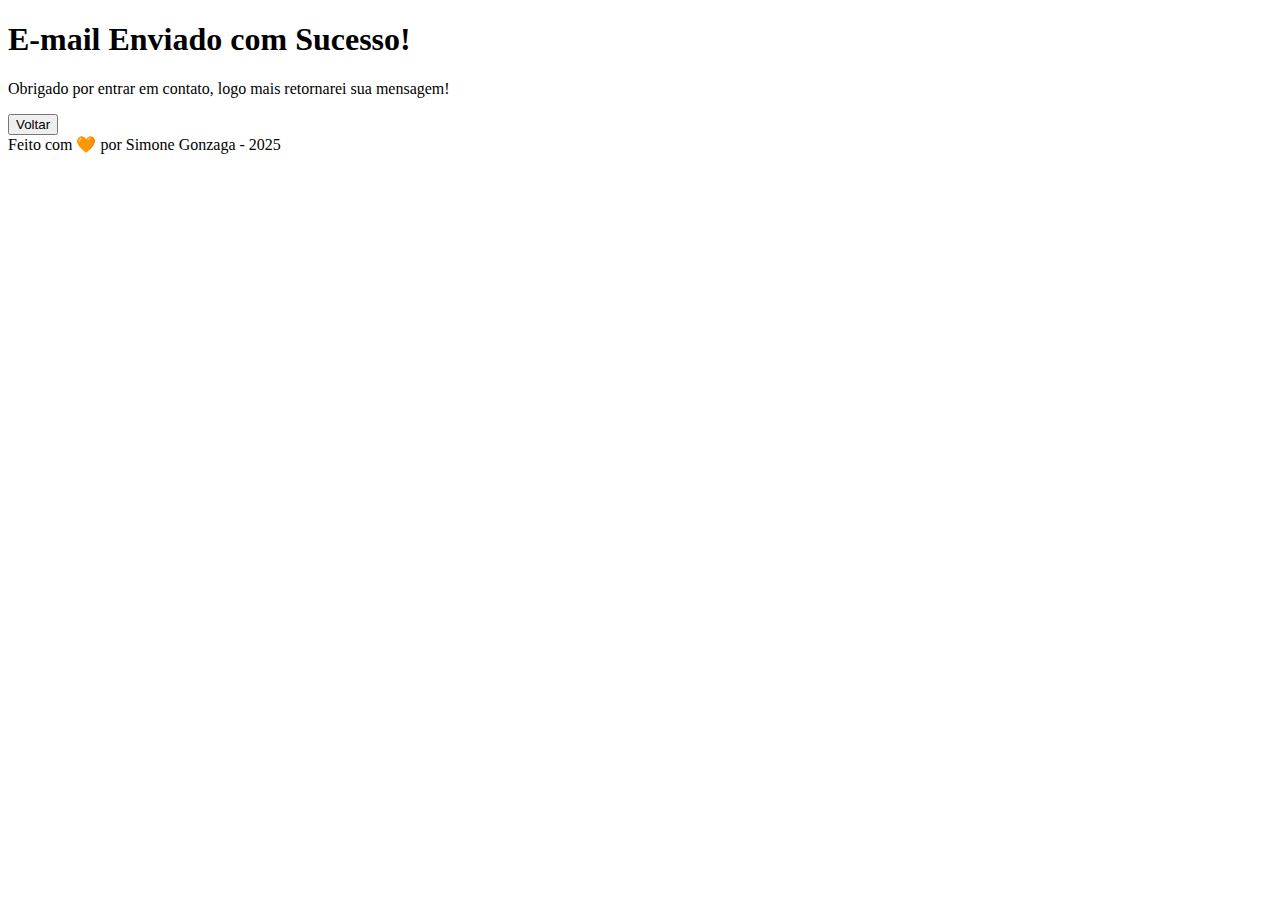
==== sucess.html @ 2fdd2d55 ":sparkles: Atualizando botao enviar mensagem" ====
<!DOCTYPE html>
<html lang="pt-BR">
<head>
    <meta charset="UTF-8">
    <meta name="viewport" content="width=device-width, initial-scale=1.0">
    <title>E-mail Enviado com Sucesso</title>

</head>
<body>
    <div class="container">
        <h1>E-mail Enviado com Sucesso!</h1>
        <p>Obrigado por entrar em contato, logo mais retornarei sua mensagem!</p>
        <button type="button" onclick="window.open('./index.html', '_blank')">Voltar</button>
    </div>
    <footer>
        Feito com 🧡 por Simone Gonzaga - 2025
    </footer>
</body>
</html>
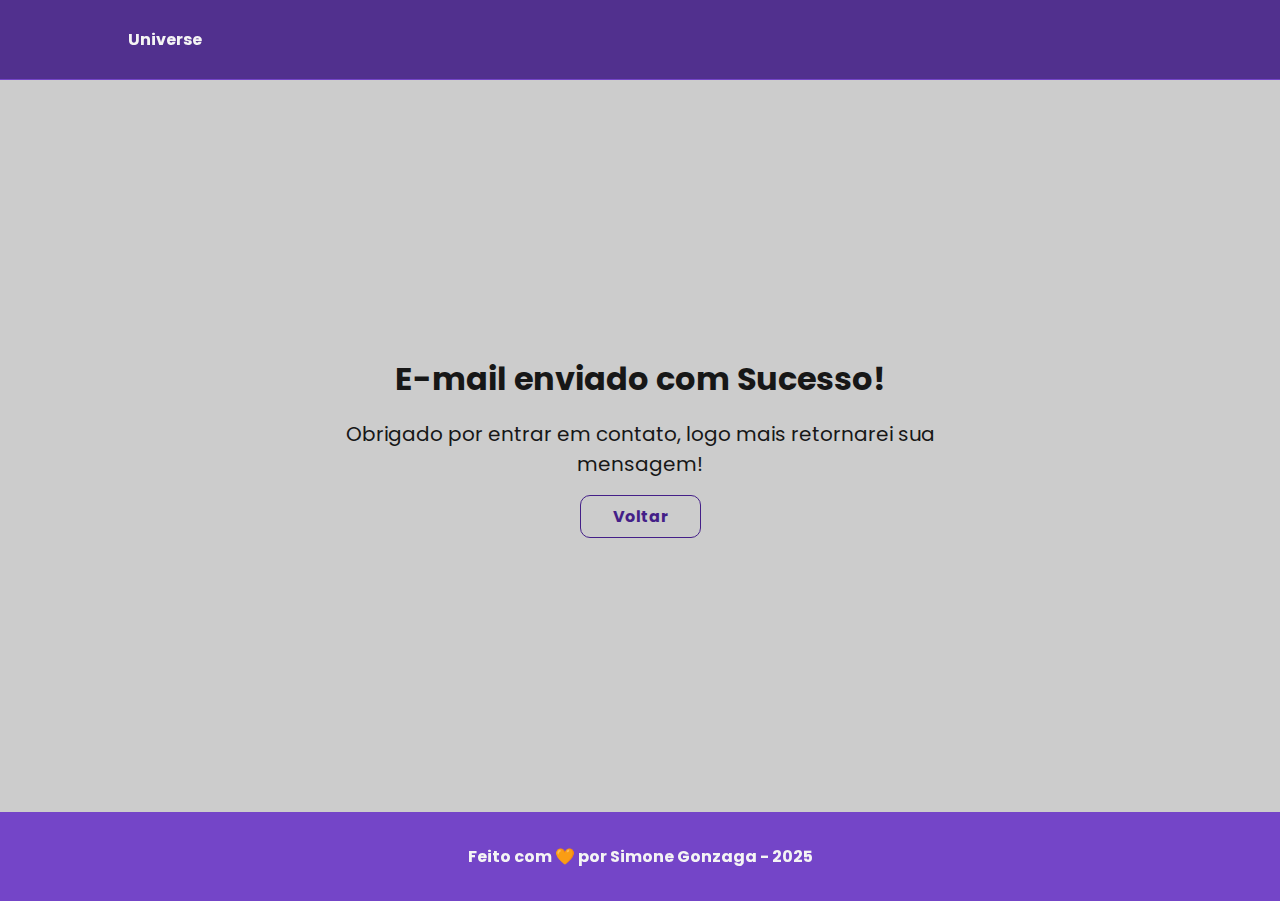
==== commit 72b8819d: "Adicionando style" ====
--- a/sucess.html
+++ b/sucess.html
@@ -1,19 +1,71 @@
 <!DOCTYPE html>
-<html lang="pt-BR">
+<html lang="pt-br">
+
 <head>
+
+    <!-- Fontes do Google -->
+    <link rel="preconnect" href="https://fonts.googleapis.com">
+    <link rel="preconnect" href="https://fonts.gstatic.com" crossorigin>
+
+    <!-- Fonte do Google - Poppins -->
+    <link href="https://fonts.googleapis.com/css2?family=Poppins&display=swap" rel="stylesheet">
+
     <meta charset="UTF-8">
     <meta name="viewport" content="width=device-width, initial-scale=1.0">
-    <title>E-mail Enviado com Sucesso</title>
+    <meta name="description" content="Projeto Portfólio">
+    <meta name="author" content="Generation Brasil">
+    <meta name="keywords" content="HTML, CSS, JavaScript">
+    <link rel="icon" href="./assets/img/favicon.svg" />
 
+    <!-- Link para a Folha de Estilo da Página - CSS -->
+    <link rel="stylesheet" href="./assets/css/style.css">
+
+    <title>Portfólio da Simone</title>
 </head>
+
 <body>
-    <div class="container">
-        <h1>E-mail Enviado com Sucesso!</h1>
-        <p>Obrigado por entrar em contato, logo mais retornarei sua mensagem!</p>
-        <button type="button" onclick="window.open('./index.html', '_blank')">Voltar</button>
-    </div>
+    <!-- Cabeçalho da Página (header) -->
+    <header class="flex menu_container">
+
+        <!-- Div Conteudo do Cabeçalho -->
+        <div id="header_content" class="menu_content">
+
+             <!-- Conteúdo do Cabeçalho -->
+             <div id="menu_content_sucess">
+
+                <!-- Hyperlink -->
+                <a href="index.html">Universe</a>
+
+            </div>
+
+        </div>
+    </header>
+
+    <!-- Seção Principal da Página (main) -->
+    <main>
+
+        <!-- Seção Home -->
+        <section id="home" class="flex home_container_sucess">
+
+            <!-- Texto da Seção Home -->
+            <article id="home_sucess" class="flex">
+
+                <h1>E-mail enviado com Sucesso!</h1>
+                <h4>Obrigado por entrar em contato, logo mais retornarei sua mensagem!</h4>
+
+                <a class="botao" href="index.html">Voltar</a>
+
+            </article>
+
+        </section>
+
+    </main>
+
+    <!-- Rodapé da Página (footer) -->
     <footer>
         Feito com 🧡 por Simone Gonzaga - 2025
     </footer>
+
 </body>
+
 </html>--- a/assets/css/style.css
+++ b/assets/css/style.css
@@ -0,0 +1,640 @@
+/*  Reset Global da página HTML 
+    Este seletor afeta todos os elementos da página.
+*/
+* {
+    margin: 0;
+    padding: 0;
+
+    /* Faz com que width e height incluam a borda e o padding,*/
+    box-sizing: border-box;
+
+    /* Desabilita o sublinhado dos links*/
+    text-decoration: none;
+
+    /* Desabilita a borda de foco dos elementos*/
+    outline: none;
+
+    font-weight: 400;
+    font-family: 'Poppins', sans-serif;
+}
+
+/* Declaração das variáveis */
+:root {
+    --purple-200: #9a7bd1;
+    --purple-500: #6b36c8;
+    --purple-800: #441f88;
+
+    --gray-200: #cccccc;
+    --gray-400: #505861;
+
+    --black-800: #171717;
+
+    --white: #F9F9F9;
+}
+
+/* Configurações padrões da página 
+   Este seletor afeta todos os elementos debtro da tag html.
+*/
+html {
+    width: 100%;
+    height: 100vh;
+
+    /* Permite que a rolagem da página aconteça de forma suave*/
+    scroll-behavior: smooth;
+}
+
+body {
+    background-color: var(--gray-200);
+    color: var(--black-800);
+
+    /* Exibe as fontes com um traço mais fino e suave (Chrome e Edge) */
+    -webkit-font-smoothing: antialiased;
+
+    /* Exibe as fontes com um traço mais fino e suave (Firefox) */
+    -moz-osx-font-smoothing: grayscale;
+}
+
+button,
+a {
+    cursor: pointer;
+}
+
+.botao {
+    padding: 0.5rem 2rem;
+    border: 1px solid var(--purple-800);
+    border-radius: 10px;
+    font-size: 1rem;
+    font-weight: 700;
+    text-align: center;
+    color: var(--purple-800);
+    background: none;
+}
+
+.botao:hover {
+    color: var(--white);
+    background-color: var(--purple-800);
+}
+
+.flex {
+    display: flex;
+    justify-content: center;
+    align-items: center;
+}
+
+/* Estilização - Seção Header */
+
+.menu_container {
+    position: sticky;
+    top: 0;
+    width: 100%;
+    height: 5rem;
+    border-bottom: 1px solid var(--purple-500);
+    background-color: var(--purple-800);
+
+    /* Aplica transparência */
+    filter: opacity(0.9);
+}
+
+.menu_container a {
+    font-weight: 700;
+    color: var(--white);
+}
+
+.menu_container a:hover {
+    color: var(--purple-200);
+}
+
+.menu_content {
+    display: flex;
+    justify-content: space-between;
+    width: 100%;
+    max-width: 1120px;
+    padding: 0 1.5rem;
+}
+
+.menu_list {
+    text-align: center;
+    list-style: none;
+}
+
+.menu_list li {
+    margin-left: 1rem;
+}
+
+#menu_content_sucess {
+    width: 100%;
+    max-width: 1120px;
+    padding: 0 1.5rem;
+}
+
+/* Estilização da Seção Home */
+
+.home_container {
+
+    /* Calcula altura do elemento (altura do navegador - altura do menu + 20px) */
+    height: calc(100vh - 6.25rem);
+
+    max-width: 1120px;
+    margin: 1rem auto;
+    padding: 0 1rem;
+}
+
+.home_container p,
+h1,
+h4 {
+    font-size: 1rem;
+    text-align: center;
+}
+
+.home_container h1 {
+    font-size: 2.25rem;
+    font-weight: 700;
+    line-height: 3rem;
+}
+
+.home_container h4 {
+    font-weight: 700;
+}
+
+.home_container p {
+    margin: 1rem 0;
+}
+
+.home_container .botao {
+    width: 40%;
+}
+
+.home_content {
+    flex-direction: column;
+    width: 50vw;
+}
+
+.home_content img {
+    width: 75%;
+}
+
+/* Estilização da Seção Home - Página Sucess */
+
+.home_container_sucess {
+    height: calc(100vh - 12.5rem);
+    max-width: 1120px;
+    margin: 1rem auto;
+    padding: 0 1rem;
+}
+
+#home_sucess {
+    width: 50vw;
+    flex-direction: column;
+}
+
+#home_sucess h1 {
+    font-size: 2rem;
+    font-weight: 700;
+}
+
+#home_sucess h4 {
+    font-size: 1.25rem;
+    padding: 1rem;
+}
+
+/* Estilização da Seção Sobre */
+
+.sobre_container {
+    max-width: 1120px;
+    margin: -1.25rem auto;
+    padding: 0 1rem;
+    height: 100vh;
+}
+
+.sobre_container img {
+    width: 30%;
+    margin: 1rem;
+    border: 5px solid var(--purple-500);
+    border-radius: 50%;
+}
+
+.sobre_container h2 {
+    font-size: 2rem;
+    font-weight: bold;
+    line-height: 3rem;
+    text-align: center;
+}
+
+.sobre_container p {
+    margin: 1rem 0;
+    text-align: center;
+}
+
+.sobre_github {
+    justify-content: space-evenly;
+}
+
+#sobre_texto {
+    margin-left: 2rem;
+}
+
+/* Estilização da Seção Footer */
+
+footer {
+    margin: 0;
+    padding: 2rem;
+    font-weight: bold;
+    text-align: center;
+    color: var(--white);
+    background-color: var(--purple-500);
+    filter: opacity(0.9);
+}
+
+.img_profile{
+    width: 200px;
+}
+ 
+/* Estilização da Seção Video */
+
+#video{
+    flex-direction: column;
+    margin: 2rem auto;
+    width: 90%;
+ }
+
+/* Estilização da Seção Footer */
+
+footer{
+    flex-direction: column;
+    margin: 0;
+    padding: 2rem;
+    color: var(--white);
+    background-color: var(--purple-500);
+    font-weight: bold;
+    text-align: center;
+}
+
+#redes_sociais {
+    display: flex;
+    justify-content: space-evenly; 
+    margin: 1rem 0 0 0;
+    width: 320px;
+}
+
+.social_icon {
+    width: 4rem;
+    height: 4rem;
+    filter: brightness(0) 
+            saturate(100%) 
+            invert(100%) 
+            sepia(0%) 
+            saturate(7457%) 
+            hue-rotate(23deg) 
+            brightness(95%) 
+            contrast(87%);
+}
+
+.social_icon:hover {  
+    filter: brightness(0) 
+            saturate(100%) 
+            invert(65%) 
+            sepia(59%) 
+            saturate(2437%) 
+            hue-rotate(213deg) 
+            brightness(86%) 
+            contrast(88%);
+}
+
+ /*Estilização da Página de Contato*/
+ 
+ #contact{
+    flex-direction: row;
+    gap: 2rem;
+ }
+
+form {
+    display: flex;
+    flex-direction: column;
+    width: 480px;
+    margin: 2rem 0;
+    padding: 1.5rem;
+    border: none;
+}
+
+form label {
+    font-size: 1rem;
+    text-align: left;
+    font-weight: 500;
+}
+
+form input,
+textarea {
+    margin: 0.5rem 0 1rem;
+    padding: 0.5rem;
+    border-radius: 1.25rem;
+    border: none;
+    width: 100%;
+    font-size: 1rem;
+}
+
+textarea {
+    resize: none;
+    height: 5rem;
+}
+
+form span{
+    margin: 0 0 0.5rem 0.75rem;
+    font-size: 0.75rem;
+    line-height: 1rem;
+    color: red;
+}
+
+form button {
+    text-align: center;
+    padding: 0.75rem 2rem;
+    background: var(--purple-800);
+    border: 1px solid var(--purple-500);
+    color: var(--white);
+    border-radius: 0.75rem;
+    font-weight: 700;
+    font-size: 1rem;
+}
+
+.contact_container {
+
+    /* Calcula altura do elemento (altura do navegador - altura do menu + 20px) */
+    height: calc(100vh - 6.25rem);
+
+    max-width: 1120px;
+    margin: 1rem auto;
+    padding: 0 1rem;
+}
+
+
+/* Ao passar o mause muda a cor*/
+form button:hover {
+    background: var(--purple-500);
+}
+
+/* Estilização do Mapa */
+#mapa{
+    width: 480px;
+    flex-direction: column;
+    gap: 3rem;
+}
+
+#endereco > p{
+    font-size: 1rem;
+    text-align: justify;
+    font-weight: 600;
+}
+
+/* Estilização da Seção Contact */
+
+.contato_container{
+    display: grid;
+    grid-template-columns: 1fr 1fr;
+    justify-content: center;
+    align-items: center;
+    gap: 1.25rem;
+    max-width: 1120px;
+    margin: 4rem auto 2rem;
+    padding: 0 2rem;
+}
+
+.contato_container h4{
+    margin: 1rem 0;
+    font-size: 2rem;
+    font-weight: 700;
+}
+
+.contato_content{
+    flex-direction: column;
+    margin: 4rem 0 0 0;
+    font-size: 1.25rem;
+}
+
+.contato_content p{
+    display: block;
+    text-align: justify;
+}
+
+/* Estilização da Seção Redes Sociais*/
+
+.social_container{
+    display:flex;
+    justify-content: space-evenly;
+    margin: 2rem 0 0 0;
+}
+
+.social_icon{
+    width: 4.75rem;
+    height: 4.75rem;
+}
+
+.social_icon:hover{
+    filter: brightness(0) 
+            saturate(100%) 
+            invert(20%) 
+            sepia(24%) 
+            saturate(4557%) 
+            hue-rotate(242deg) 
+            brightness(89%) 
+            contrast(108%);
+}
+
+/* Estilização da Seção Form*/
+
+form{
+    display: flex;
+    flex-direction: column;
+    margin: -32rem 0 0 35rem;
+    padding: 1.25rem;
+    border: none;
+}
+
+form label{
+    font-size: 1.25rem;
+    text-align: left;
+}
+
+form input,
+textarea{
+    width: 100%;
+    margin: 0.5rem 0 1rem;
+    padding: 0.5rem;
+    border-radius: 20px;
+    border: none;
+    font-size: 1rem;
+}
+
+textarea{
+    resize: none;
+}
+
+form span{
+    margin-bottom: 0.5rem;
+    margin-left: 0.75rem;
+    font-size: 0.75rem;
+    line-height: 1.25rem;
+    color: red;
+}
+
+/* Estilização da Seção Footer */
+
+footer {
+    margin: 0;
+    padding: 2rem;
+    font-weight: bold;
+    text-align: center;
+    color: var(--white);
+    background-color: var(--purple-500);
+    filter: opacity(0.9);
+}
+
+/* Modo Responsivo */
+
+/* Smartphone - Telas até 490px */
+
+@media screen and (max-width: 490px){
+
+    body{
+        display: flex;
+        flex-direction: column;
+        min-height: 100vh;
+    }
+
+    main{
+        display:flex;
+        flex: 1;
+        flex-direction: column;
+    }
+
+    footer{
+        margin-top: auto;
+    }
+
+    /* Ajustes no Menu*/
+
+    .menu_container{
+        height: auto;
+        padding: 1rem 0;
+    }
+
+    .menu_content{
+        justify-content: center;
+        max-width: 100%;
+        /* padding: 1rem; */
+    }
+
+    #titulo a{
+        font-size: 1.75rem;
+    }
+
+    .menu_list{
+        display: none;
+    }
+
+    /* Ajustes na Seção Home*/
+
+    .home_container{
+        flex-direction: column-reverse;
+        width: 100%;
+        height: auto;
+        margin-top: 2rem;
+    }
+
+    .home_content{
+        width: 100%;
+    }
+
+    .home_content h1{
+        font-size: 1.75rem;
+        line-height: 2.25rem;
+    }
+
+    .home_content .botao, img{
+        width: 80%
+    }
+
+    /* .home_content img{
+        width: 80%;
+    } */
+
+    #home_texto{
+        margin-top: 0.5rem;
+    }
+
+    #home_imagem{
+        margin-bottom: 0;
+    }
+
+    /* Ajustes na Seção About*/
+
+    .sobre_container{
+        flex-direction: column;
+        width: 100%;
+        height: auto;
+        margin-top: 3rem;
+    }
+
+    .sobre_container img{
+        width: 70%;
+    }
+
+    .sobre_container h1{
+        font-size: 1.75rem;
+        line-height: 2.25rem;
+    }
+
+    .sobre_github{
+        flex-direction: column;
+        gap: 0.5rem;
+    }
+
+    .sobre_github p{
+        display: none;
+    }
+
+    .sobre_github .botao{
+        width: 80%;
+    }
+    
+    /* Ajustes Contato */
+
+    .contato_container{
+        grid-template-columns: 1fr;
+        width: 100%;
+        height: auto;
+        margin-top: 2rem;
+        padding: 0 1rem;
+    }
+
+    .contato_content{
+        width: 100%
+    }
+
+    .contato_content h4{
+        font-size: 1.75rem;
+        line-height: 2.25rem;
+    }
+
+    .contato_content p{
+        margin: 1rem;
+    }
+
+    /* Ajustes da Seção Redes Sociais */
+
+    .social_container{
+        justify-content: center;
+        width: 100%;
+    }
+
+    .social_icon{
+        width: 4rem;
+        height: 4rem;
+    }
+
+    /* Ajustes da Seção Form */
+
+    form{
+        margin: 1rem 0 0 0;
+        padding: 1rem;
+    }
+
+}